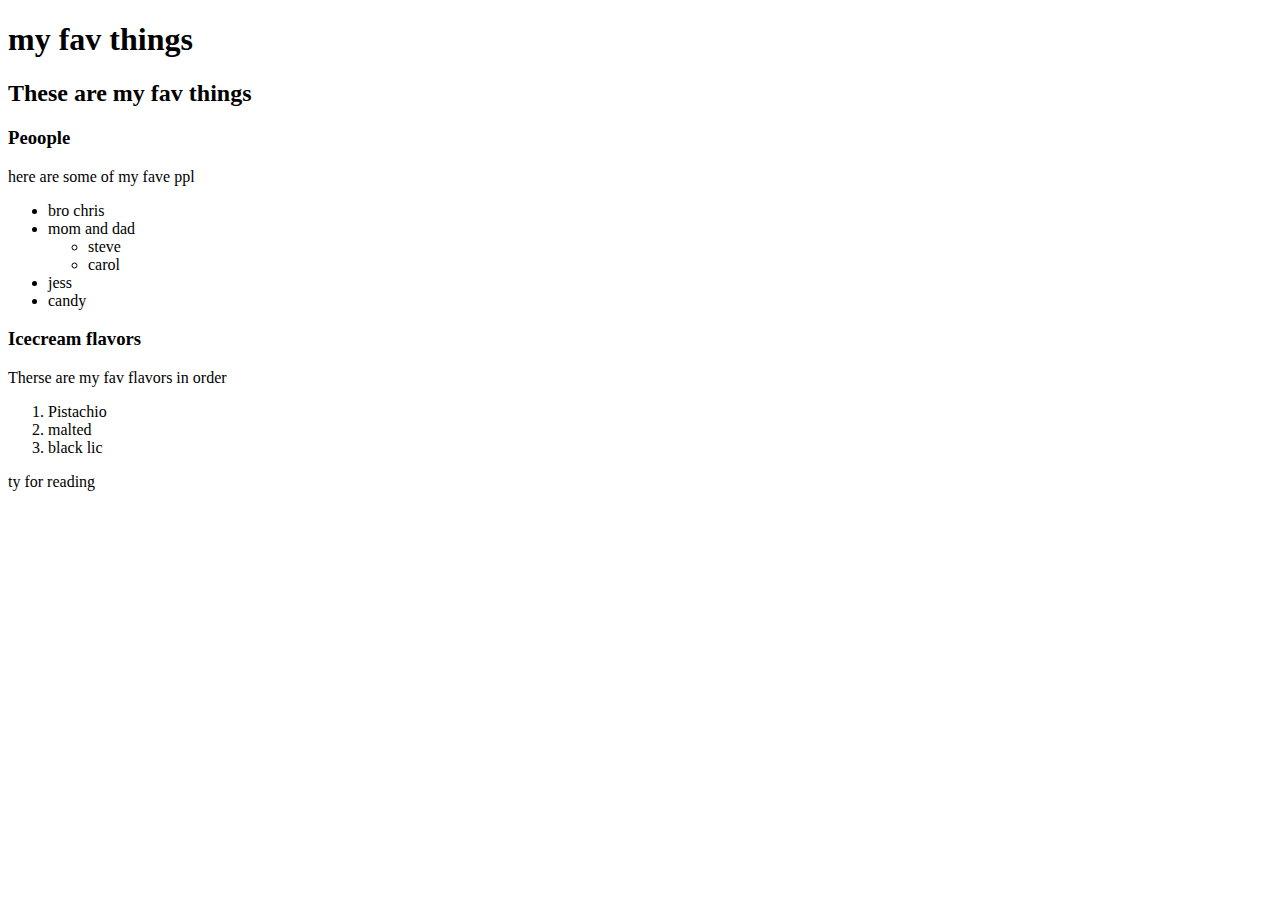
==== favorite-things.html @ 619ec740 "fave things created" ====
<!DOCTYPE html>
<html>
  <head>
    <title>
      My fav things
    </title>
  </head>
    <body>
      <h1>my fav things</h1>
      <h2>These are my fav things</h2>

      <h3>Peoople</h3>
      <p>here are some of my fave ppl</p>
      <ul>
        <li>bro chris</li>
        <li>mom and dad
          <ul>
            <li>steve</li>
            <li>carol</li>
          </ul>
        </li>
        <li>jess</li>
        <li>candy</li>
      </ul>

      <h3>Icecream flavors</h3>
      <p>Therse are my fav flavors in order</p>
      <ol>
        <li>Pistachio</li>
        <li> malted</li>
        <li>black lic</li>
      </ol>
      <p>ty for reading</p>
    </body>
</html>
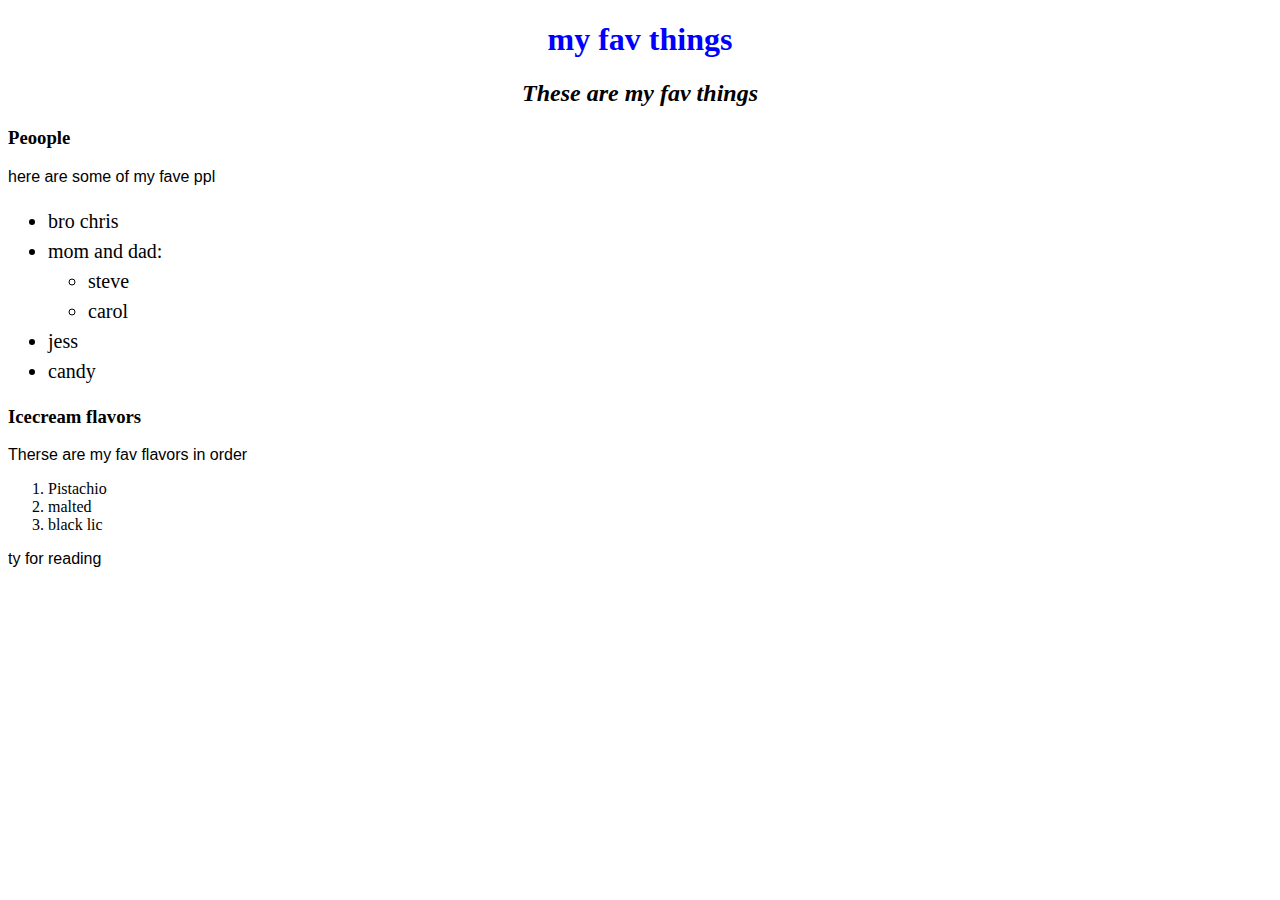
==== commit 3f15bb42: "add fav things" ====
--- a/favorite-things.html
+++ b/favorite-things.html
@@ -1,6 +1,7 @@
 <!DOCTYPE html>
 <html>
   <head>
+    <link href="css/styles.css" rel="stylesheet" type="text/css">
     <title>
       My fav things
     </title>
@@ -13,7 +14,7 @@
       <p>here are some of my fave ppl</p>
       <ul>
         <li>bro chris</li>
-        <li>mom and dad
+        <li>mom and dad:
           <ul>
             <li>steve</li>
             <li>carol</li>
--- a/css/styles.css
+++ b/css/styles.css
@@ -0,0 +1,15 @@
+h1 {
+  color: blue;
+  text-align: center;
+}
+h2 {
+  font-style:italic;
+  Text-align: center;
+}
+p {
+  font-family: sans-serif;
+}
+ul {
+  font-size: 20px;
+  line-height: 30px;
+}